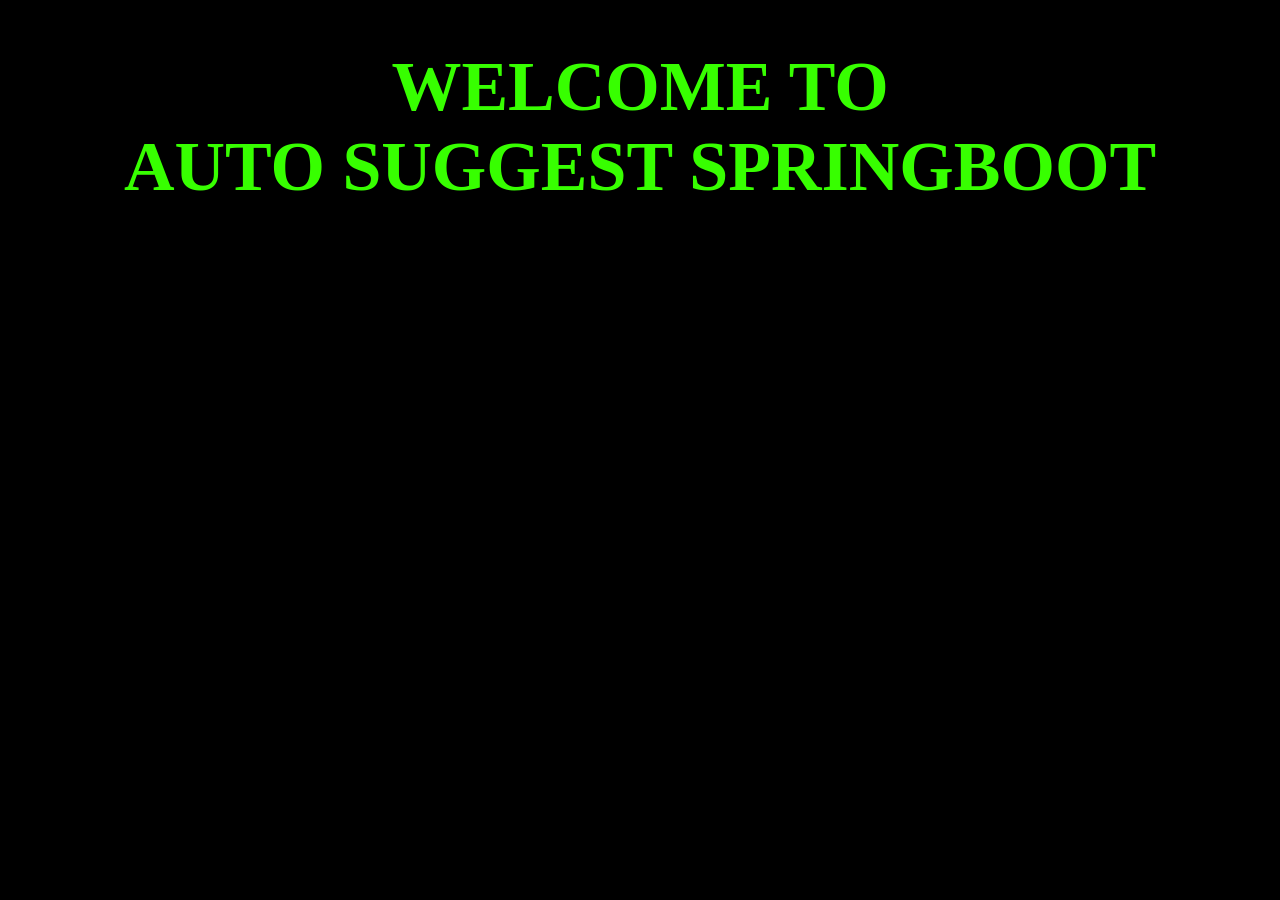
==== target/classes/static/index.html @ ad3eae44 "updated heading" ====
<!DOCTYPE html>
<html lang="en">
<head>
    <meta charset="UTF-8">
    <meta name="viewport" content="width=device-width, initial-scale=1.0">
    <title>AutoSuggest</title>
    <link rel="stylesheet" href="index.css">
</head>
<body>
    <h1>WELCOME TO<br>AUTO SUGGEST SPRINGBOOT</h1>
</body>
</html>
---- target/classes/static/index.css ----
h1{
    color: rgb(55, 255, 0);
    font-size: 70px;
    text-align: center;
}
title{
        color:purple;
}
body{
    background-color: rgb(0, 0, 0);
}
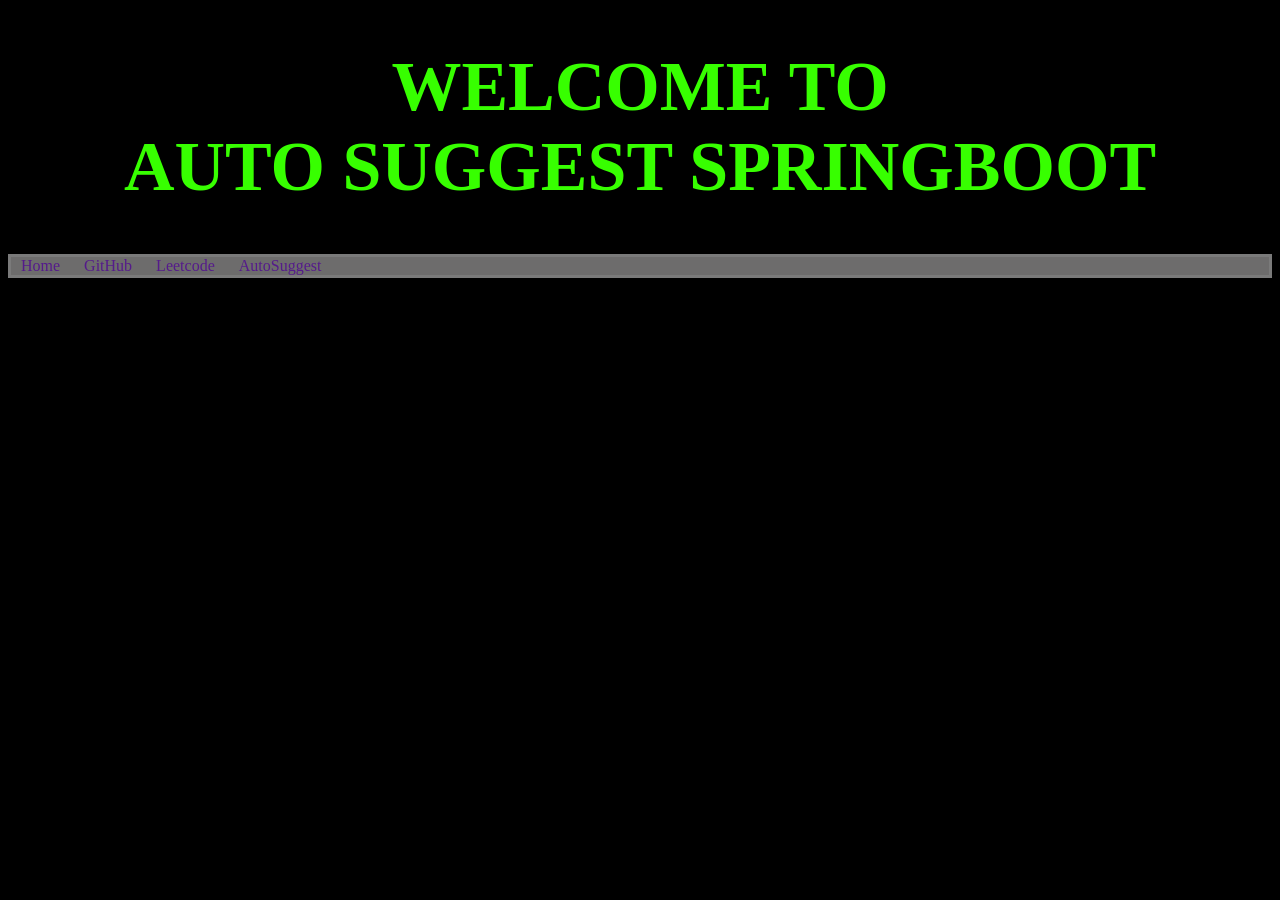
==== commit 785cbd41: "added navbar" ====
--- a/target/classes/static/index.html
+++ b/target/classes/static/index.html
@@ -8,5 +8,18 @@
 </head>
 <body>
     <h1>WELCOME TO<br>AUTO SUGGEST SPRINGBOOT</h1>
+    <script>
+        function greet() {
+            console.log("Hello! Users, Welcome to Auto Suggest Spring Boot Application!");
+        }
+        greet();
+    </script>
+    <div class="NavBar">
+        <a href="">Home</a>
+        <a href="">GitHub</a>
+        <a href="">Leetcode</a>
+        <a href="">AutoSuggest</a>
+    </div>
+</body>
 </body>
 </html>
--- a/target/classes/static/index.css
+++ b/target/classes/static/index.css
@@ -9,3 +9,19 @@
 body{
     background-color: rgb(0, 0, 0);
 }
+script{
+    color: rgb(255, 0, 0);
+}
+.NavBar{
+    border-style: solid;
+    border-color: grey;
+    border-color: rgb(122, 122, 122);
+    background-color: rgb(109, 108, 108);
+}
+.NavBar a{
+    padding: 10px;
+    text-decoration: none;
+}
+.NavBar a:hover{
+    background-color: rgb(100, 100, 100);
+}
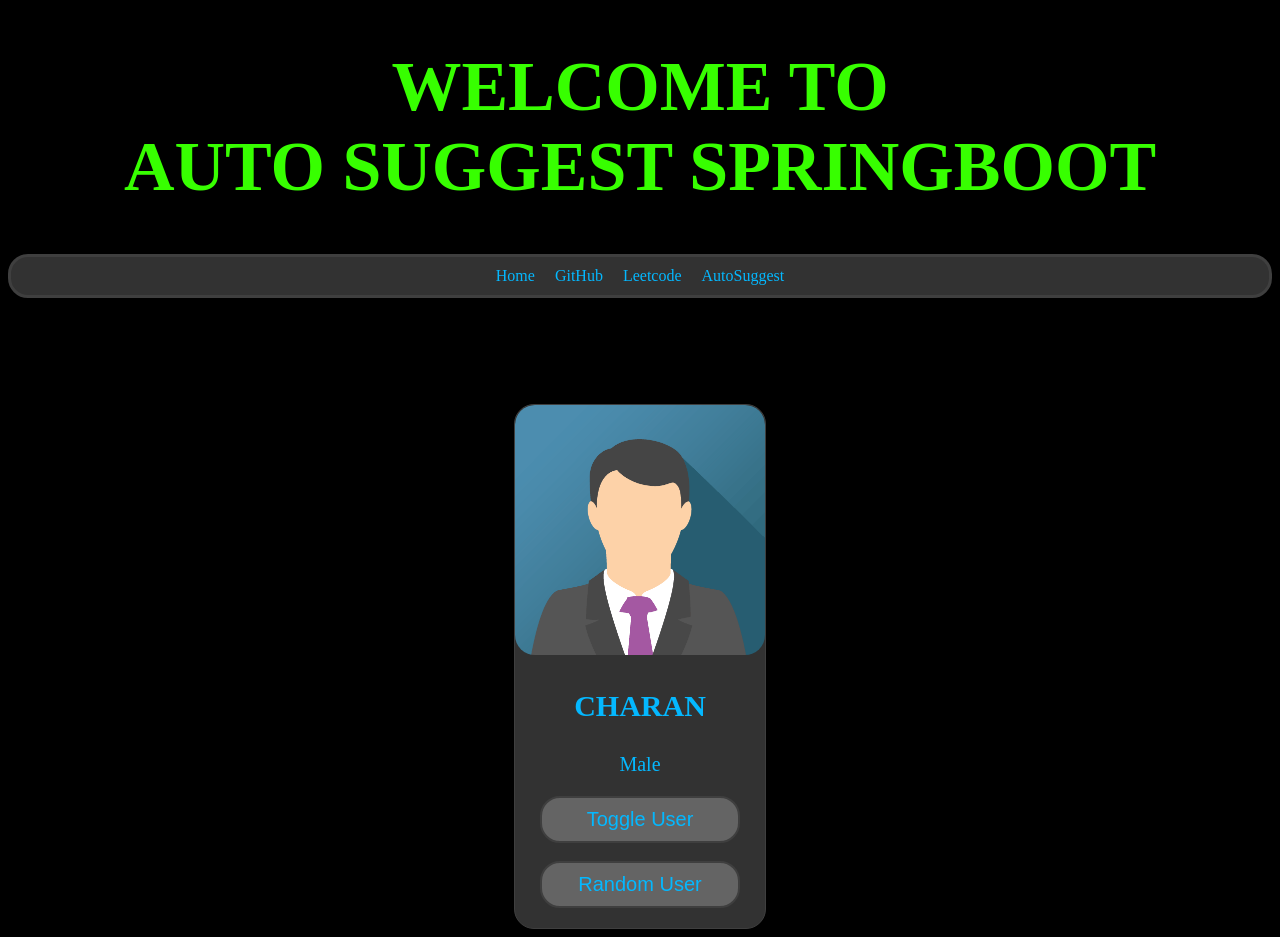
==== commit 2cdfc982: "added card and styles" ====
--- a/target/classes/static/index.html
+++ b/target/classes/static/index.html
@@ -8,18 +8,20 @@
 </head>
 <body>
     <h1>WELCOME TO<br>AUTO SUGGEST SPRINGBOOT</h1>
-    <script>
-        function greet() {
-            console.log("Hello! Users, Welcome to Auto Suggest Spring Boot Application!");
-        }
-        greet();
-    </script>
     <div class="NavBar">
         <a href="">Home</a>
         <a href="">GitHub</a>
         <a href="">Leetcode</a>
         <a href="">AutoSuggest</a>
     </div>
-</body>
+    <br><br>
+    <div class="card">
+        <img src="john.png" alt="Image NOT FOUND!"> <br>
+        <h3 id="username">CHARAN</h3> 
+        <p id="gender">Male</p> 
+        <button>Toggle User</button>   
+        <br><br>
+        <button>Random User</button>
+    </div>
 </body>
 </html>
--- a/target/classes/static/index.css
+++ b/target/classes/static/index.css
@@ -9,19 +9,91 @@
 body{
     background-color: rgb(0, 0, 0);
 }
-script{
-    color: rgb(255, 0, 0);
-}
 .NavBar{
+    border-radius: 20px;
+    align-items: center;
+    color: rgb(4, 184, 255);
+    display: flex;
+    justify-content: center;
     border-style: solid;
-    border-color: grey;
-    border-color: rgb(122, 122, 122);
-    background-color: rgb(109, 108, 108);
+    border-color: rgb(63, 63, 63);
+    background-color: rgba(51, 51, 51, 0.993);
 }
 .NavBar a{
+    color:aqua;
+    border-radius: 20px;
     padding: 10px;
     text-decoration: none;
+    color: rgb(4, 184, 255);
 }
 .NavBar a:hover{
+    transform: scale(1.1);
+    color:aquamarine;
+    animation-name: hover;
+    animation: hover 1s;
+    transition: 0.5s;
     background-color: rgb(100, 100, 100);
-}+}
+
+.card:hover{
+    transform: scale(1.1);
+    color:aquamarine;
+    animation-name: hover;
+    animation: hover 1s;
+    transition: 0.5s;
+}
+.card img:hover{
+    align-content: center;
+    color:aquamarine;
+    animation-name: hover;
+    animation: hover 1s;
+    transition: 0.5s;
+}
+.card img{
+    align-content: center;
+    border-radius: 20px;
+    width: 250px;
+    height: 250px;
+}
+.card h3{
+    color: rgb(4, 184, 255);
+    font-size: 30px;
+    text-align: center;
+}
+.card p{
+    color: rgb(4, 184, 255);
+    font-size: 20px;
+    text-align: center;
+}
+.card button{
+    background-color: rgb(100, 100, 100);
+    border-style: solid;
+    border-color: rgb(63, 63, 63);
+    align-items: center;
+    color: rgb(4, 184, 255);
+    font-size: 20px;
+    text-align: center;
+    border-radius: 20px;
+    padding: 10px;
+    text-decoration: none;
+    color: rgb(4, 184, 255);
+    padding: 10px;
+    width: 80%;
+}
+
+.card{
+    border: 1px solid rgb(63, 63, 63);
+    width: 250px;
+    text-align: center;
+    margin-top: 70px;
+    overflow: hidden;
+    margin-left: auto;
+    margin-right: auto;
+    padding-bottom: 20px;
+    border-radius: 20px;
+    color: rgb(4, 184, 255);
+    border-style: solid;
+    border-color: rgb(63, 63, 63);
+    background-color: rgba(51, 51, 51, 0.993);
+}
+
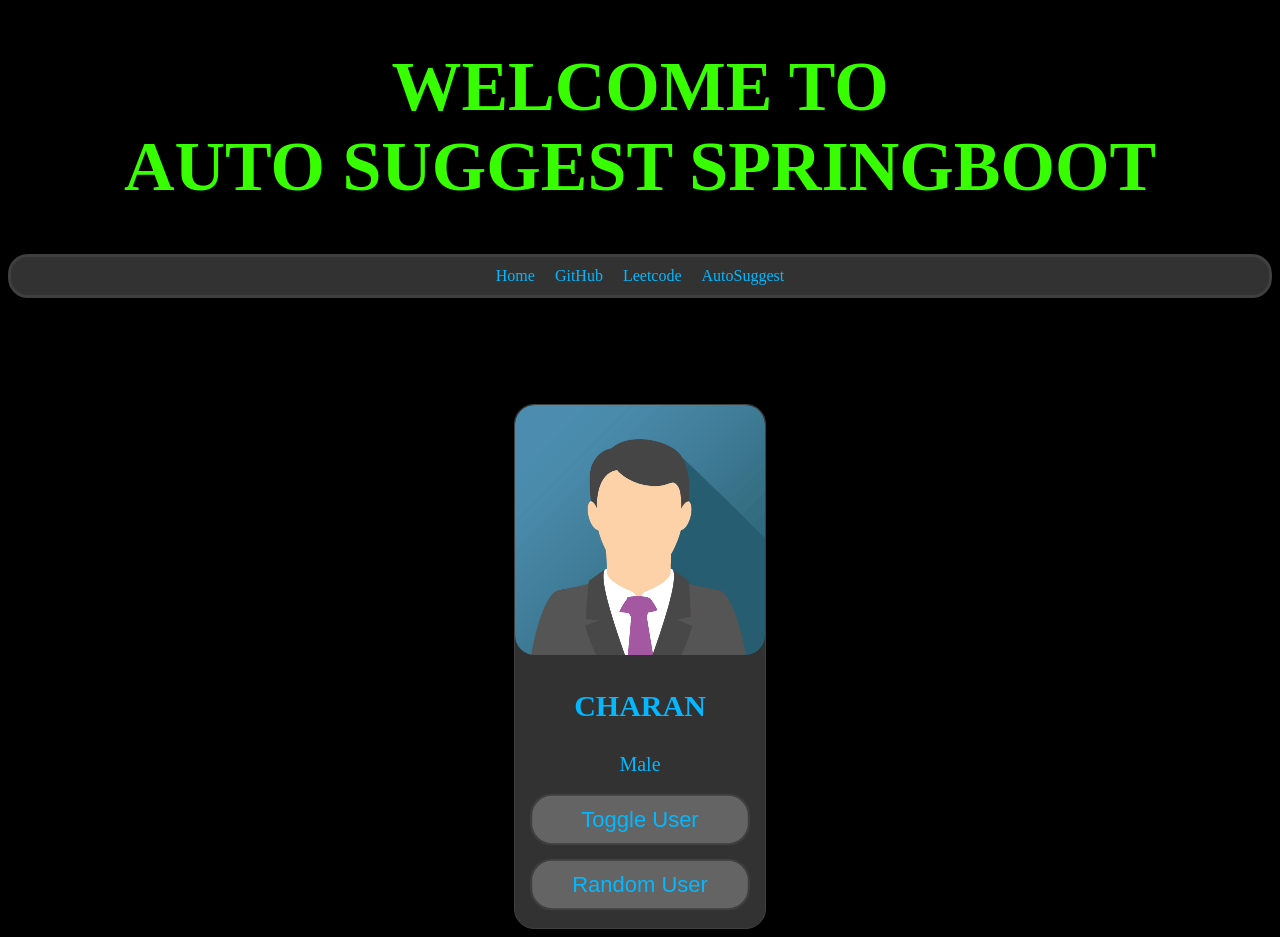
==== commit e7065966: "modified css and added button functions" ====
--- a/target/classes/static/index.html
+++ b/target/classes/static/index.html
@@ -9,19 +9,20 @@
 <body>
     <h1>WELCOME TO<br>AUTO SUGGEST SPRINGBOOT</h1>
     <div class="NavBar">
-        <a href="">Home</a>
-        <a href="">GitHub</a>
-        <a href="">Leetcode</a>
-        <a href="">AutoSuggest</a>
+        <a href="https://autosuggest-spring-7yt3.onrender.com">Home</a>
+        <a href="https://github.com">GitHub</a>
+        <a href="https://leetcode.com/">Leetcode</a>
+        <a href="https://www.autosuggest.net/">AutoSuggest</a>
     </div>
     <br><br>
     <div class="card">
-        <img src="john.png" alt="Image NOT FOUND!"> <br>
-        <h3 id="username">CHARAN</h3> 
-        <p id="gender">Male</p> 
-        <button>Toggle User</button>   
+        <img id="user-image" src="john.png" alt="Image NOT FOUND!"> <br>
+        <h3 id="user-name">CHARAN</h3> 
+        <p id="user-gender">Male</p> 
+        <button onclick="toggleUser()">Toggle User</button>   
         <br><br>
-        <button>Random User</button>
+        <button onclick="randomUser()">Random User</button>
     </div>
+    <script src="index.js"></script>
 </body>
 </html>
--- a/target/classes/static/index.css
+++ b/target/classes/static/index.css
@@ -36,13 +36,13 @@
 }
 
 .card:hover{
-    transform: scale(1.1);
     color:aquamarine;
     animation-name: hover;
     animation: hover 1s;
     transition: 0.5s;
 }
 .card img:hover{
+    transform: scale(1.1);
     align-content: center;
     color:aquamarine;
     animation-name: hover;
@@ -60,10 +60,24 @@
     font-size: 30px;
     text-align: center;
 }
+.card h3:hover{
+    color:aquamarine;
+    animation-name: hover;
+    animation: hover 1s;
+    transition: 0.5s;
+    transform: scale(1.2);
+}
 .card p{
     color: rgb(4, 184, 255);
     font-size: 20px;
     text-align: center;
+}
+.card p:hover{
+    color:aquamarine;
+    animation-name: hover;
+    animation: hover 1s;
+    transition: 0.5s;
+    transform: scale(1.2);
 }
 .card button{
     background-color: rgb(100, 100, 100);
@@ -79,6 +93,26 @@
     color: rgb(4, 184, 255);
     padding: 10px;
     width: 80%;
+    transform: scale(1.1);
+}
+.card button:hover{
+    background-color: rgb(100, 100, 100);
+    border-style: solid;
+    border-color: rgb(63, 63, 63);
+    align-items: center;
+    color: rgb(4, 184, 255);
+    font-size: 20px;
+    text-align: center;
+    border-radius: 20px;
+    padding: 10px;
+    text-decoration: none;
+    color: aquamarine;
+    padding: 10px;
+    width: 80%;
+    transform: scale(1.2);
+    transition: 0.5s;
+    animation-name: hover;
+    animation: hover 1s;
 }
 
 .card{
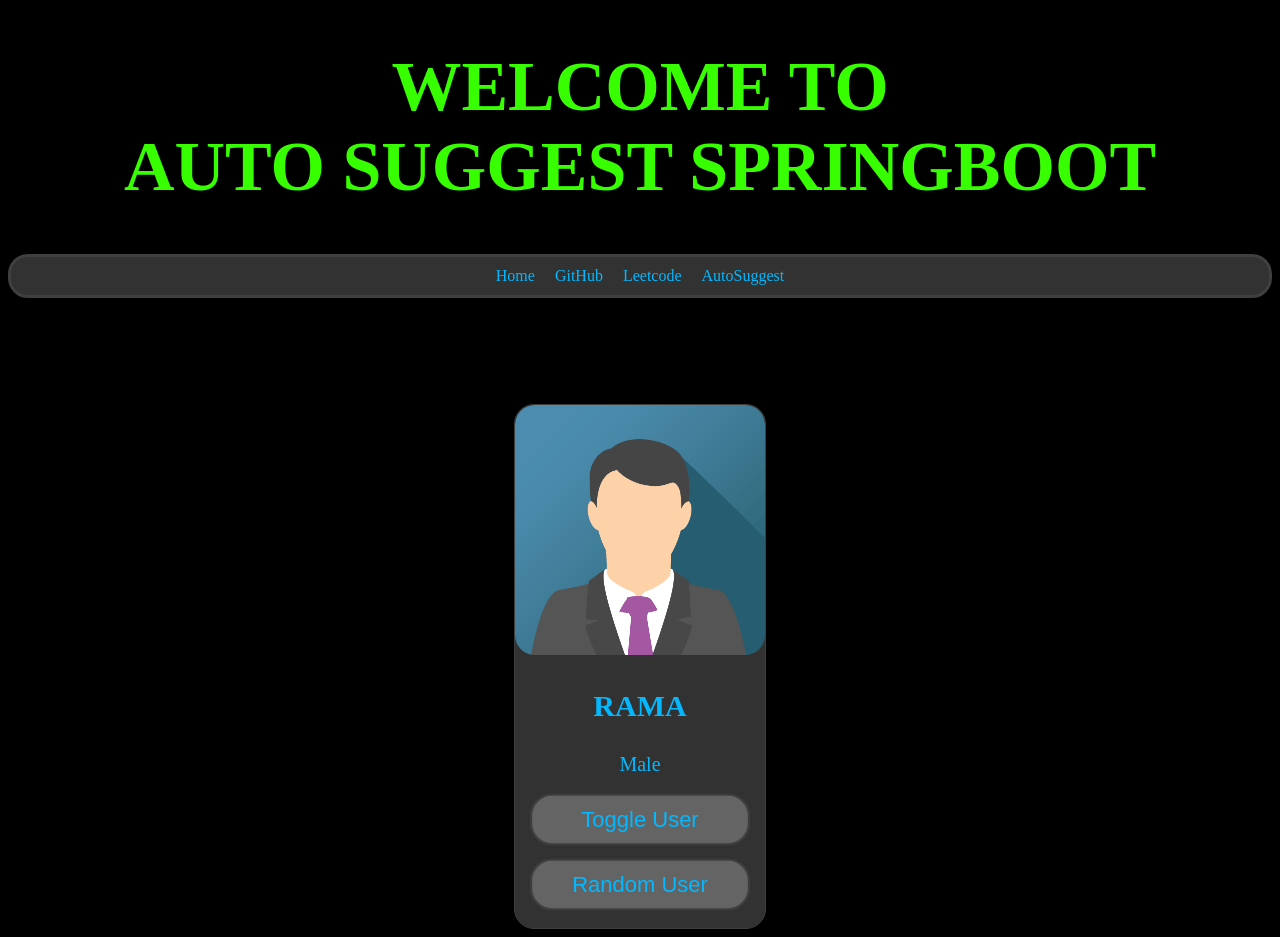
==== commit b9492d24: "ADDED RANDOM USER BUTTON FUNCTION" ====
--- a/target/classes/static/index.html
+++ b/target/classes/static/index.html
@@ -17,7 +17,7 @@
     <br><br>
     <div class="card">
         <img id="user-image" src="john.png" alt="Image NOT FOUND!"> <br>
-        <h3 id="user-name">CHARAN</h3> 
+        <h3 id="user-name">RAMA</h3> 
         <p id="user-gender">Male</p> 
         <button onclick="toggleUser()">Toggle User</button>   
         <br><br>
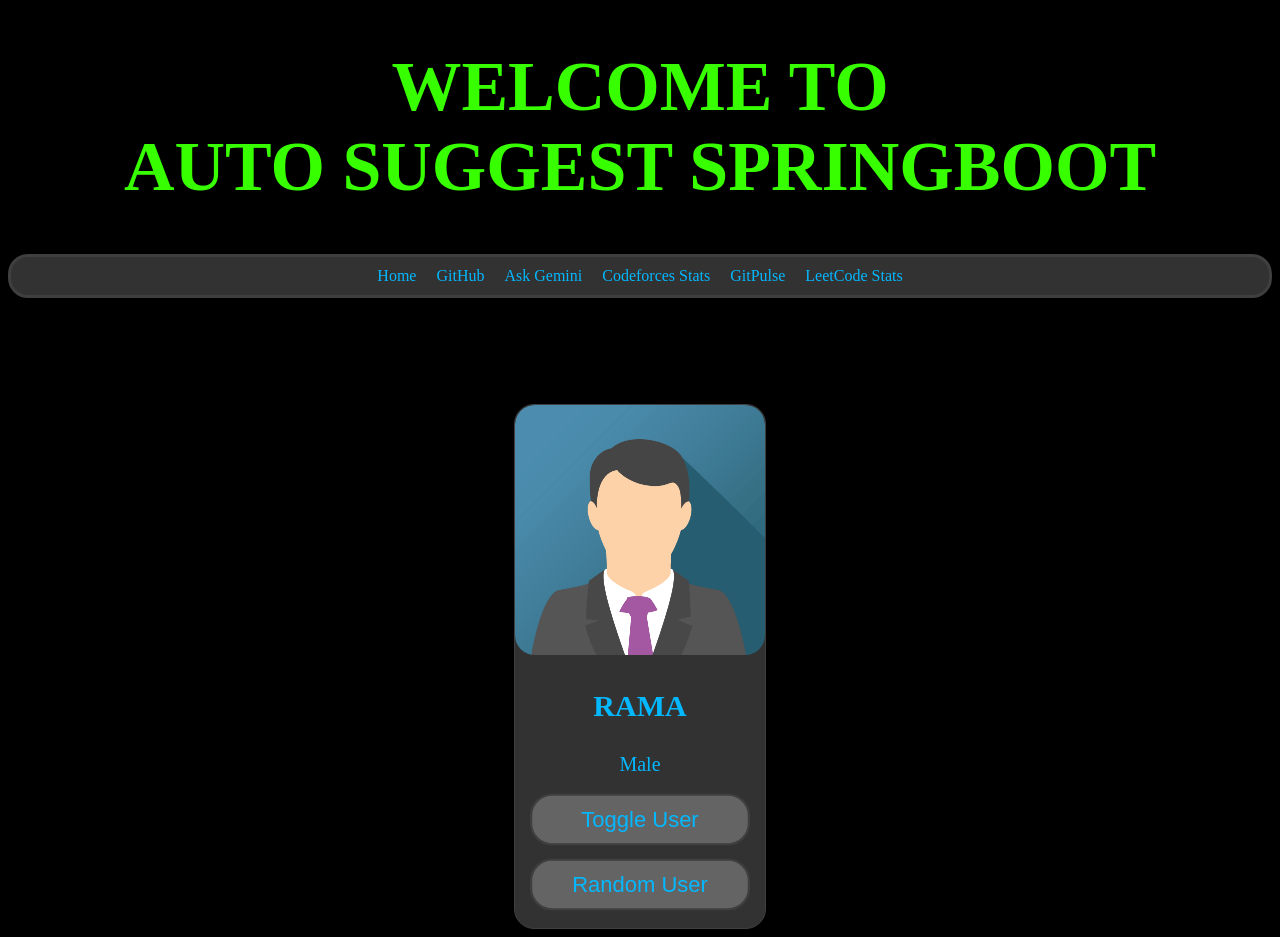
==== commit a4b7355f: "added href links" ====
--- a/target/classes/static/index.html
+++ b/target/classes/static/index.html
@@ -11,8 +11,10 @@
     <div class="NavBar">
         <a href="https://autosuggest-spring-7yt3.onrender.com">Home</a>
         <a href="https://github.com">GitHub</a>
-        <a href="https://leetcode.com/">Leetcode</a>
-        <a href="https://www.autosuggest.net/">AutoSuggest</a>
+        <a href="ask-gemini.html">Ask Gemini</a>
+        <a href="codeforces-stats.html">Codeforces Stats</a>
+        <a href="gitpulse.html">GitPulse</a>
+        <a href="leetcode-stats.html">LeetCode Stats</a>
     </div>
     <br><br>
     <div class="card">
